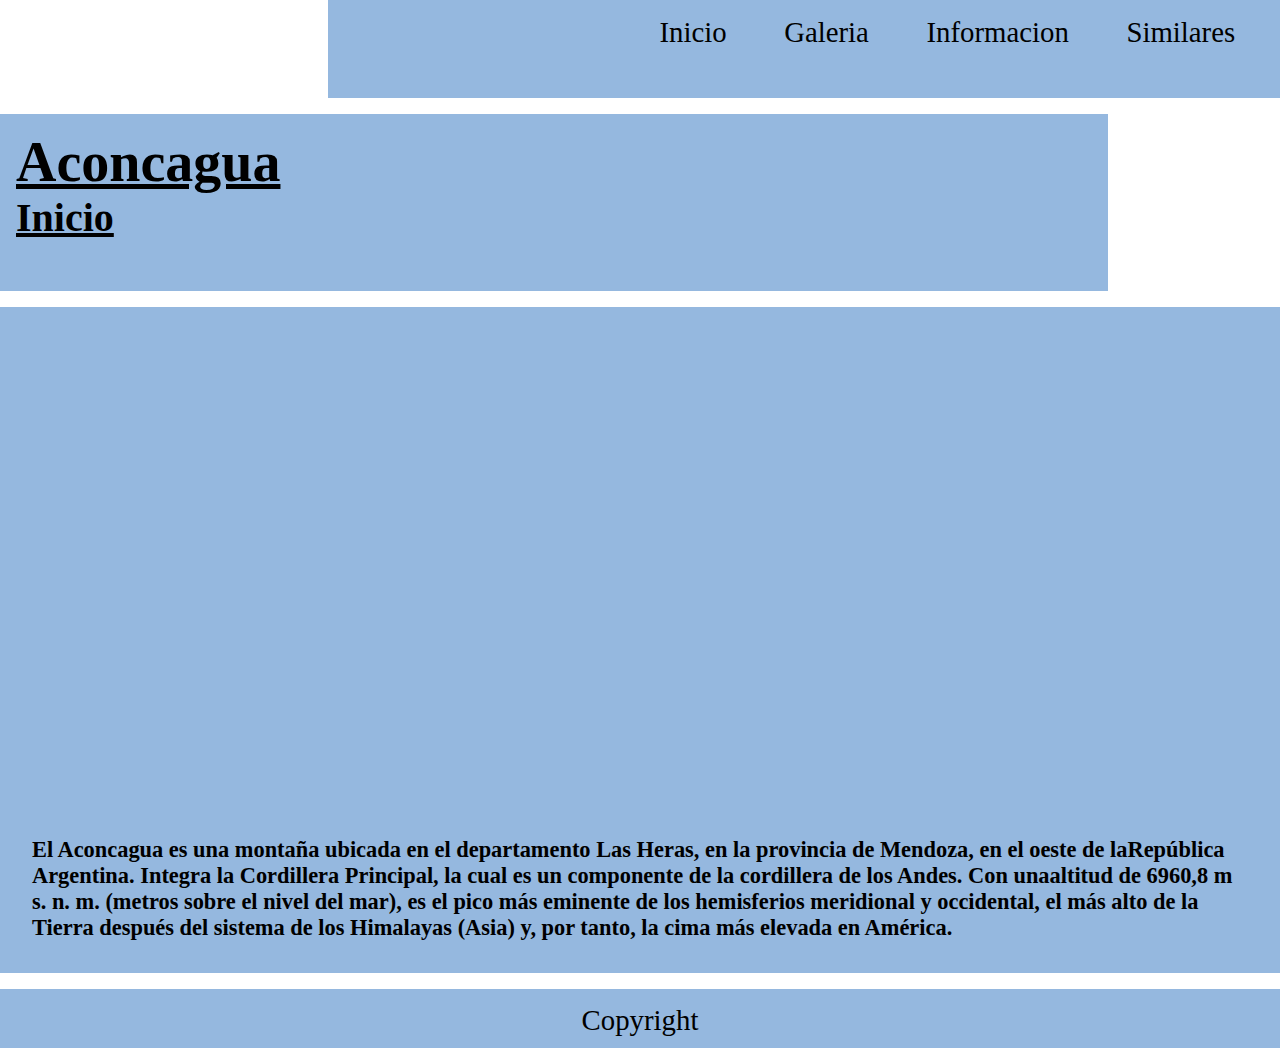
==== index.html @ 247b32de "Termine de hacer el sito para desktop con sass" ====
<!DOCTYPE html>
<html lang="en">
<head>
   <meta charset="UTF-8">
   <meta http-equiv="X-UA-Compatible" content="IE=edge">
   <meta name="viewport" content="width=device-width, initial-scale=1.0">
   <link rel="stylesheet" href="style.css">
   <title>Aconcagua-2.0</title>
</head>
<body>
   <nav>
      <ul>
         <li>
            <a href="index.html">Inicio</a>
         </li>
         <li>
            <a href="./folder-1/galeria.html">Galeria</a>
         </li>
         <li>
            <a href="./folder-1/informacion.html">Informacion</a>
         </li>
         <li>
            <a href="./folder-1/similares.html">Similares</a>
         </li>
      </ul>
   </nav>
   <header>
      <h1>Aconcagua</h1>
      <h2>Inicio</h2>
   </header>
   <main>
      <div>
         <iframe src="https://www.google.com/maps/embed?pb=!1m18!1m12!1m3!1d53748.28848375055!2d-70.0413803535939!3d-32.65231089134437!2m3!1f0!2f0!3f0!3m2!1i1024!2i768!4f13.1!3m3!1m2!1s0x9687925500c38047%3A0x5234c15eaaa14869!2sAconcagua!5e0!3m2!1ses-419!2sar!4v1683403120079!5m2!1ses-419!2sar"width="600" height="450" style="border:0;" allowfullscreen="" loading="lazy"referrerpolicy="no-referrer-when-downgrade"></iframe>
      </div>
      <div>
         <p>El Aconcagua es una montaña ubicada en el departamento Las Heras, en la provincia de Mendoza, en el oeste de laRepública Argentina. Integra la Cordillera Principal, la cual es un componente de la cordillera de los Andes. Con unaaltitud de 6960,8 m s. n. m. (metros sobre el nivel del mar), es el pico más eminente de los hemisferios meridional y occidental, el más alto de la Tierra después del sistema de los Himalayas (Asia) y, por tanto, la cima más elevada en América. 
      </div>
   </main>
   <footer>
      Copyright
   </footer>
</body>
</html>
---- style.css ----
@media (max-width: 320px) {
  * {
    margin: 0;
    padding: 0;
    box-sizing: border-box;
  }
  html {
    height: 100%;
  }
  body {
    background-color: #a4c4d4;
    font-family: "Times New Roman", Times, serif;
    height: 100%;
    display: grid;
    gap: 1em;
    grid-template-areas: "nav" "header" "main" "footer";
    grid-template-rows: 1fr 15% 1fr 1fr;
  }
  body nav {
    grid-area: nav;
    text-align: end;
    font-size: 1.3em;
    background-color: #3c7cc4;
  }
  body nav ul {
    display: flex;
    text-align: center;
    list-style: none;
  }
  body nav ul li {
    margin: 3px;
  }
  body nav ul li a {
    text-decoration: none;
    color: black;
  }
  body header {
    grid-area: header;
    text-align: center;
    font-size: 1.4em;
    padding: 1em;
    text-decoration: underline;
    background-color: #3c7cc4;
  }
  body main {
    grid-area: main;
    background-color: #3c7cc4;
  }
  body main div iframe {
    padding: 1em;
    width: 100%;
    height: 15em;
  }
  body main div p {
    text-align: center;
    font-size: 1.4em;
  }
  body footer {
    grid-area: footer;
    text-align: center;
    font-size: 1.4em;
    background-color: #3c7cc4;
  }
}
@media (min-width: 1024px) {
  * {
    margin: 0;
    padding: 0;
    box-sizing: border-box;
  }
  html {
    height: 100%;
  }
  body {
    background-image: url(./imagenes/aconcagua.jpg);
    background-repeat: no-repeat;
    background-position: center;
    background-size: cover;
    background-attachment: fixed;
    display: grid;
    grid-template-areas: ". nav nav" "header header ." "main main main" "footer footer footer";
    grid-template-rows: 10% 18% 1fr 6%;
    grid-template-columns: 2fr 5fr 1fr;
    gap: 1em;
  }
  body nav {
    grid-area: nav;
    background-color: rgba(60, 124, 196, 0.5411764706);
  }
  body nav ul {
    display: flex;
    justify-content: end;
    list-style: none;
    margin: 1em;
  }
  body nav ul li a {
    text-decoration: none;
    margin: 1em;
    font-size: 1.8em;
    color: black;
  }
  body header {
    grid-area: header;
    background-color: rgba(60, 124, 196, 0.5411764706);
    padding: 1em;
  }
  body header h1 {
    text-decoration: underline;
    text-align: start;
    font-size: 3.5em;
  }
  body header h2 {
    text-decoration: underline;
    text-align: start;
    font-size: 2.5em;
    padding: 0.5;
  }
  body main {
    grid-area: main;
    background-color: rgba(60, 124, 196, 0.5411764706);
    padding: 1em;
  }
  body main div {
    display: flex;
    justify-content: center;
  }
  body main div iframe {
    margin-bottom: 1em;
  }
  body main div {
    display: flex;
    text-align: start;
  }
  body main div p {
    font-size: 1.4em;
  }
  body footer {
    grid-area: footer;
    background-color: rgba(60, 124, 196, 0.5411764706);
    font-size: 1.8em;
    text-align: center;
    padding: 0.5em;
  }
}
@media (max-width: 320px) {
  body main div {
    display: flex;
    display: block;
  }
  body main div img {
    height: 11em;
    width: 90%;
    margin: 1em;
    border: 10px solid #143464;
  }
  body main div {
    display: flex;
    display: block;
  }
  body main div .video {
    width: 20em;
    height: 11em;
  }
}
@media (min-width: 1024px) {
  body main div {
    display: flex;
    padding: 1em;
  }
  body main div img {
    width: 22em;
    height: 18em;
    border: 1em solid #54a4e4;
  }
  body main div .video {
    width: 44em;
    height: 18em;
    border: 1em solid #54a4e4;
  }
}
@media (max-width: 320px) {
  body main p {
    text-align: start;
    font-size: 1.3em;
    font-weight: bold;
    color: black;
  }
}
@media (min-width: 1024px) {
  body main p {
    text-align: start;
    font-size: 1.3em;
    font-weight: bold;
  }
}
@media (max-width: 320px) {
  body main .div-s-i {
    display: flex;
    display: block;
    align-items: center;
    justify-content: center;
  }
  body main .div-e {
    margin: 1em;
  }
  body main .div-e a {
    display: block;
    text-align: center;
    margin: 0.5em;
    font-size: 1.3em;
    color: black;
  }
}
@media (min-width: 1024px) {
  body main .div-e a {
    margin: 2em;
    font-size: 2em;
    color: black;
  }
}

/*# sourceMappingURL=style.css.map */
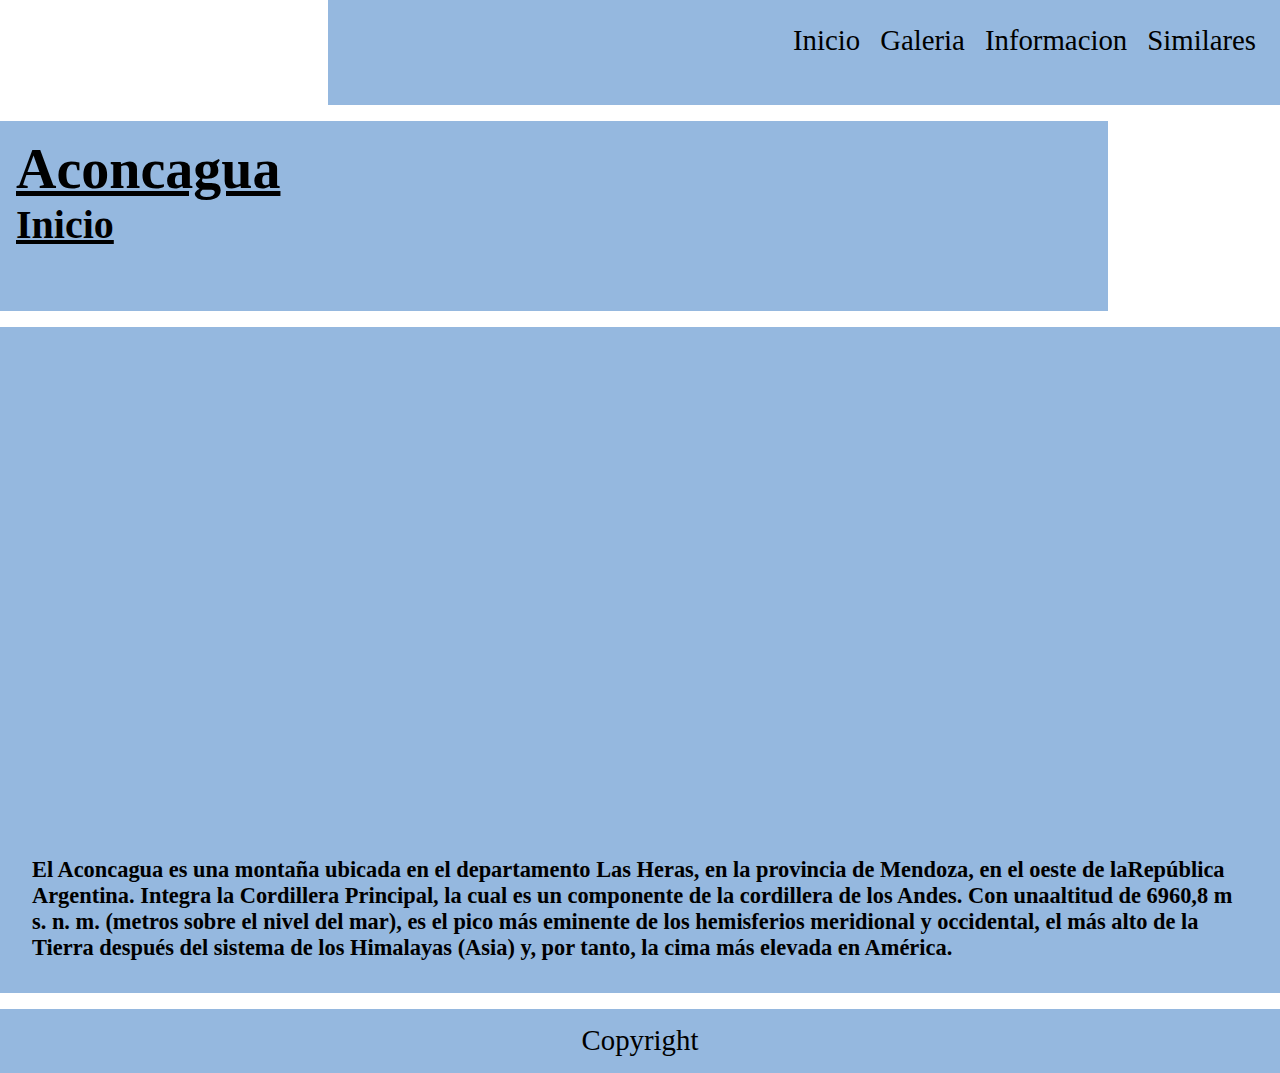
==== commit 73fddb04: "termine de hacer el sitio web" ====
--- a/index.html
+++ b/index.html
@@ -4,8 +4,12 @@
    <meta charset="UTF-8">
    <meta http-equiv="X-UA-Compatible" content="IE=edge">
    <meta name="viewport" content="width=device-width, initial-scale=1.0">
+   <meta name="author" lang="es" content="Valentin Rubial">
+   <meta name="keyboards" content="Html, Css, Scss">
+   <meta name="description" content="Aprende sobre el Aconcagua y disfruta de sus paisajes">
+   <link rel="icon" type="image/png" href="./imagenes/favicon.png">
    <link rel="stylesheet" href="style.css">
-   <title>Aconcagua-2.0</title>
+   <title>Aconcagua-3</title>
 </head>
 <body>
    <nav>
--- a/style.css
+++ b/style.css
@@ -91,13 +91,28 @@
     display: flex;
     justify-content: end;
     list-style: none;
-    margin: 1em;
+    margin: 1.5em;
   }
   body nav ul li a {
     text-decoration: none;
-    margin: 1em;
+    margin: 20px;
     font-size: 1.8em;
     color: black;
+  }
+  body nav ul li a::after {
+    content: "";
+    width: 0;
+    height: 5px;
+    background-color: white;
+    margin: 8.4px;
+    display: block;
+  }
+  body nav ul li a:hover::after {
+    width: 100%;
+    transition: width 0.4s;
+  }
+  body nav ul li a:hover {
+    color: white;
   }
   body header {
     grid-area: header;
@@ -108,12 +123,28 @@
     text-decoration: underline;
     text-align: start;
     font-size: 3.5em;
+    animation-name: cambiarcolor;
+    animation-duration: 4s;
+    animation-iteration-count: infinite;
+    animation-direction: alternate;
   }
   body header h2 {
     text-decoration: underline;
     text-align: start;
     font-size: 2.5em;
     padding: 0.5;
+    animation-name: cambiarcolor;
+    animation-duration: 4s;
+    animation-iteration-count: infinite;
+    animation-direction: alternate;
+  }
+  @keyframes cambiarcolor {
+    0% {
+      color: white;
+    }
+    100% {
+      color: black;
+    }
   }
   body main {
     grid-area: main;
@@ -189,7 +220,7 @@
 @media (min-width: 1024px) {
   body main p {
     text-align: start;
-    font-size: 1.3em;
+    font-size: 1.6em;
     font-weight: bold;
   }
 }
@@ -217,6 +248,9 @@
     font-size: 2em;
     color: black;
   }
+  body main .div-e a:hover {
+    color: white;
+  }
 }
 
 /*# sourceMappingURL=style.css.map */
